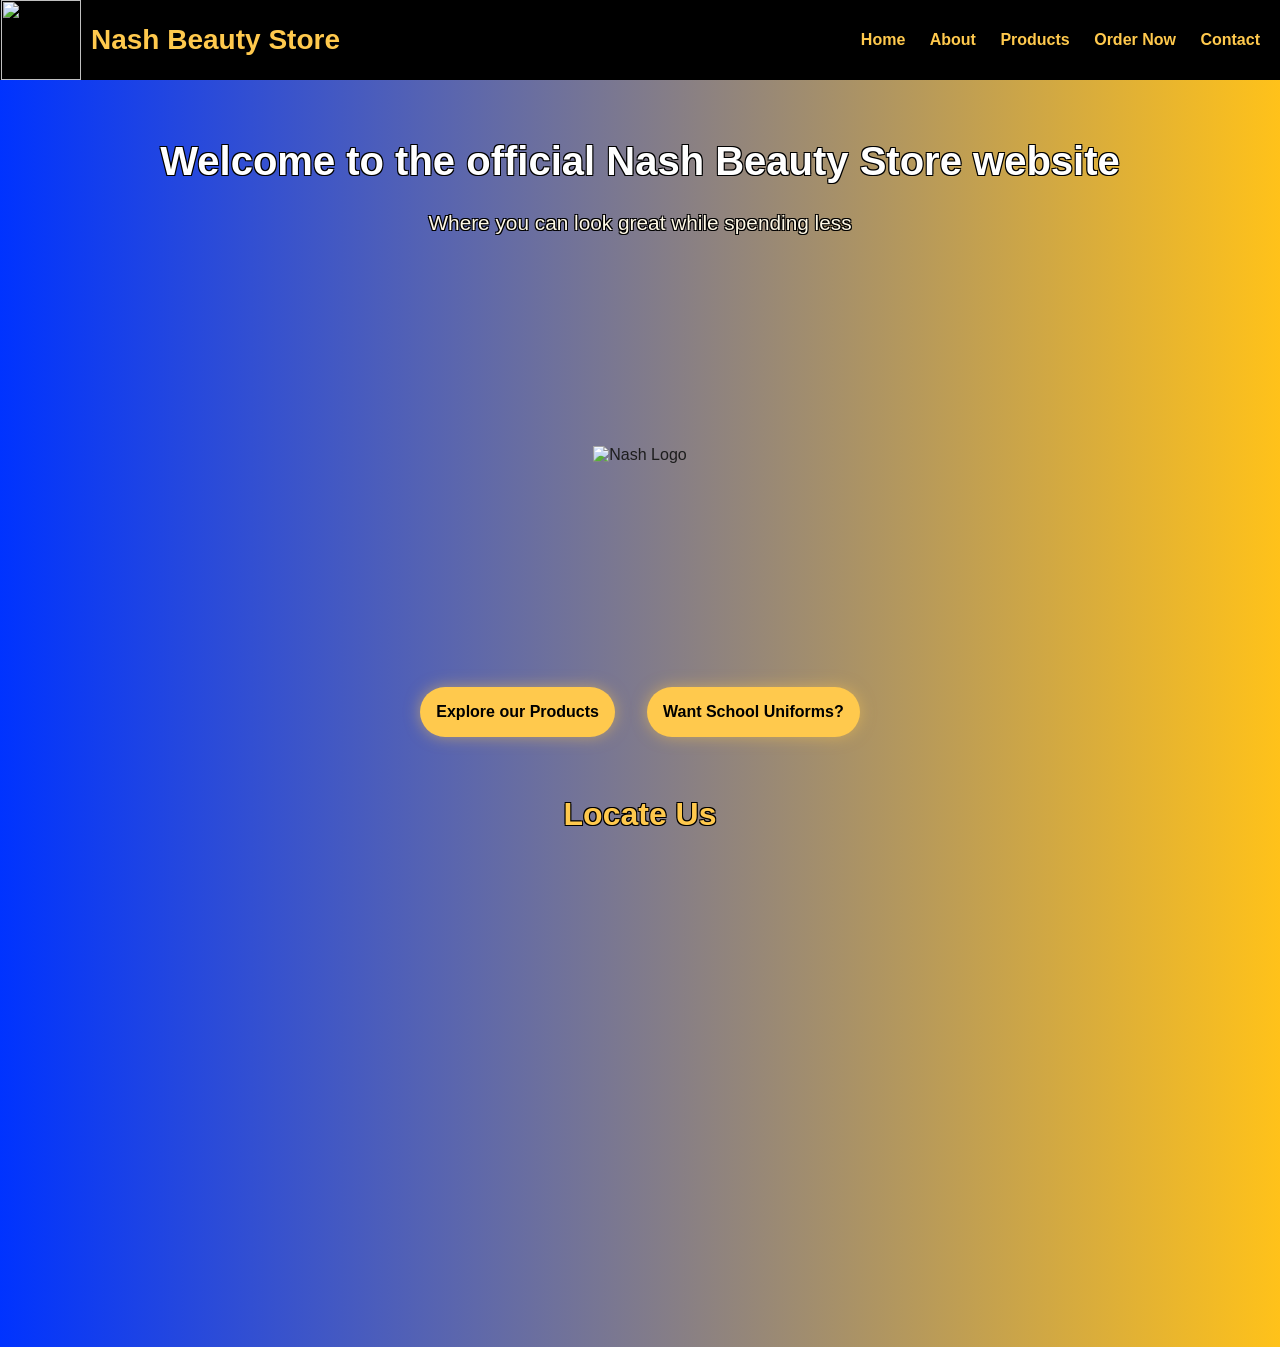
==== index.html @ 654a4f1f "Add files via upload" ====
<body>
    <!-- Navigation Bar -->
    <header class="navbar">
      <div class="navbar-left">
        <img src="NashLogo.png"  class="logo">
        <span class="store-name jump-title">Nash Beauty Store</span>
      </div>
      <nav class="navbar-right">
        <a href="/">Home</a>
        <a href="/about">About</a>
        <a href="/products">Products</a>
        <a href="/order">Order Now</a>
        <a href="/contact">Contact</a>
      </nav>
    </header>
  
    <!-- Page Content -->
    <main>
      <h1>Welcome to the official Nash Beauty Store website</h1>
      <p>Where you can look great while spending less</p>
      <section class="hero-logo">
        <div id="logoWrapper" class="logo-wrapper">
          <img id="mainLogo" src="NashLogo.png" alt="Nash Logo" />
        </div>
      </section>
            
      <div class="button-row">
        <a href="products.html" class="products-button">Explore our Products</a>
        <a href="order.html" class="order-button">Want School Uniforms?</a>
      </div>      
      
    </main>
    <script>
      const container = document.getElementById("logoPuzzle");
      const logoImg = container.querySelector("img");
      const wrapper = document.getElementById("logoWrapper");
      const src = logoImg.src;
    
      container.addEventListener("click", () => {
        container.classList.remove("idleBounce");
        logoImg.style.display = "none";
    
        // Reserve layout space
        wrapper.style.minHeight = "0px";
    
        const size = 75;
        const pieces = [];
    
        for (let y = 0; y < 4; y++) {
          for (let x = 0; x < 4; x++) {
            const piece = document.createElement("div");
            piece.classList.add("puzzle-piece");
            piece.style.width = `${size}px`;
            piece.style.height = `${size}px`;
            piece.style.left = `${x * size}px`;
            piece.style.top = `${y * size}px`;
            piece.style.backgroundImage = `url(${src})`;
            piece.style.backgroundPosition = `-${x * size}px -${y * size}px`;
            container.appendChild(piece);
            pieces.push(piece);
          }
        }
    
        // Shatter animation
        setTimeout(() => {
          pieces.forEach(piece => {
            const angle = Math.random() * 360;
            const x = (Math.random() - 0.5) * 500;
            const y = (Math.random() - 0.5) * 500;
            piece.style.transform = `translate(${x}px, ${y}px) rotate(${angle}deg)`;
            piece.style.opacity = 0;
          });
        }, 100);
    
        // Reform pieces
        setTimeout(() => {
          pieces.forEach(piece => {
            piece.style.transform = `translate(0, 0) rotate(0deg)`;
            piece.style.opacity = 1;
          });
        }, 1600);
    
        // Restore original logo and space
        setTimeout(() => {
          pieces.forEach(p => p.remove());
          logoImg.style.display = "block";
          container.classList.add("idleBounce");
          wrapper.style.minHeight = "300px"; // restores spacing instantly
        }, 2800);
      });
    </script>
    
    
        <section class="map-section">
          <h2>Locate Us</h2>
          <iframe src="https://www.google.com/maps/embed?pb=!1m18!1m12!1m3!1d3589.342767580377!2d-80.18940418969576!3d25.891100203152597!2m3!1f0!2f0!3f0!3m2!1i1024!2i768!4f13.1!3m3!1m2!1s0x88d9b2021cd543ed%3A0x5329dd534554369b!2s12580%20NE%206th%20Ave%2C%20North%20Miami%2C%20FL%2033161!5e0!3m2!1sen!2sus!4v1749576029392!5m2!1sen!2sus" 
          width="600" 
          height="450" 
          style="border:0;" 
          allowfullscreen="" 
          loading="lazy">
        </iframe>
        </section>
   
  </body>
  <link rel="stylesheet" href="style.css">
---- style.css ----
body {
    margin: 0;
    font-family: Arial, sans-serif;
    background: linear-gradient(to right, #0033ff, #ffbc04e9); 
    min-height: 100vh;
    color: #1d1d1d;
}

  h1 {
    color: white;
    font-size: 2.5rem;
    font-weight: 700;
    text-align: center;
    text-shadow:
      -1px -1px 0 #000,  
       1px -1px 0 #000,
      -1px  1px 0 #000,
       1px  1px 0 #000;  /* black outline */
  }
  
  
  p {
    color: #fff9e6; 
    font-size: 1.3rem;
    font-weight: 500;
    text-align: center;
    margin-top: 1rem;
    text-shadow:
      -1px -1px 0 #000,  
       1px -1px 0 #000,
      -1px  1px 0 #000,
       1px  1px 0 #000;
  }
  
  /* Navigation Bar */
  .navbar {
    display: flex;
    justify-content: space-between;
    align-items: center;
    background-color: black;
    color: #FFC94D;
    padding: 0 20px;
    height: 80px; /* fixed height */
    overflow: hidden;
    position: sticky;
    top: 0;
    z-index: 1000;
  }
  
  
  .navbar-left {
    display: flex;
    align-items: center;
  }
  
  .logo {
    height: 80px;
    margin-left: -19px;
    margin-right: 10px;
  }
  
  .store-name {
    font-size: 1.75rem;
    font-weight: bold;
  }
  
  .navbar-right a {
    color: #FFC94D;
    margin-left: 20px;
    text-decoration: none;
    font-weight: 600;
  }
  
  .navbar-right a:hover {
    text-decoration: underline;
  }

  /* Page content spacing */
  main {
    padding: 2rem;
  }
  
  .jump-title {
    animation: jump 0.8s ease-out 1;
    animation-fill-mode: forwards;
  }
  
  
  /* Bounce keyframes */
  @keyframes jump {
    0%   { transform: translateY(0); }
    30%  { transform: translateY(-20px); }
    50%  { transform: translateY(0); }
    70%  { transform: translateY(-10px); }
    100% { transform: translateY(0); }
  }

  h2 {
    color: white;
    font-size: 2.5rem;
    font-weight: 700;
    text-align: center;
    text-shadow:
      -1px -1px 0 #000,  
       1px -1px 0 #000,
      -1px  1px 0 #000,
       1px  1px 0 #000;  /* black outline */
  }

  .contact-page {
    padding: 3rem 2rem;
  }

  .contact-wrapper {
    display: flex;
    flex-wrap: wrap;
    gap: 4rem;
    justify-content: center;
    align-items: center;
    max-width: 1100px;
    margin: auto;
    padding: 2rem;
  }

  .contact-left {
    flex: 1;
    min-width: 300px;
    display: flex;
    flex-direction: column;
    gap: 2rem;
    align-items: center;
    text-align: center;
  }

  .contact-right {
    flex: 1;
    min-width: 300px;
    display: flex;
    flex-direction: column;
    align-items: center;
  }

  .contact-details {
    display: flex;
    flex-direction: column;
  }

  .contact-details p {
    margin: 0.75rem 0;
    font-size: 1.3rem;
    color: white;
  }

  .social-icons-horizontal {
    display: flex;
    flex-direction: row;
    gap: 15px;
    margin-top: 1rem;
  }

  .social-btn img {
    width: 38px;
    height: 38px;
    border-radius: 30%;
    background-color: white;
    padding: 3px;
    box-shadow: 0 2px 6px rgba(0, 0, 0, 0.15);
    transition: transform 0.2s ease, background-color 0.2s;
    animation: bounce 1s infinite;
  }

  .social-btn img:hover {
    transform: scale(1.1);
    background-color: #f4d35e;
  }

  @keyframes bounce {
    0%, 100% {
      transform: translateY(0);
    }
    50% {
      transform: translateY(-5px);
    }
  }

  .contact-form-vertical {
    display: flex;
    flex-direction: column;
    gap: 1rem;
    width: 100%;
    max-width: 400px;
  }

  .contact-form-vertical form {
    display: flex;
    flex-direction: column;
    gap: 1rem;
  }

  .contact-form-vertical label {
    font-weight: 600;
    color: white;
    text-shadow:
    -1px -1px 0 #000,  
     1px -1px 0 #000,
    -1px  1px 0 #000,
     1px  1px 0 #000; 
  }

  .contact-form-vertical input,
  .contact-form-vertical select,
  .contact-form-vertical textarea {
    padding: 10px;
    border-radius: 6px;
    border: none;
    font-size: 1rem;
    background: white;
    color: #1d1d1d;
    box-shadow: 0 2px 5px rgba(0,0,0,0.1);
  }

  .contact-form-vertical button {
    padding: 12px;
    background-color: #f4d35e;
    color: #1d1d1d;
    border: none;
    border-radius: 6px;
    font-weight: bold;
    box-shadow: 0 4px 10px rgba(0,0,0,0.15);
    cursor: pointer;
    transition: 0.3s;
  }

  .contact-form-vertical button:hover {
    background-color: #ef476f;
    color: white;
  }

  @media (max-width: 768px) {
    .contact-wrapper {
      flex-direction: column;
    }
  }
  
  .products-page {
    padding: 3rem 2rem;
    max-width: 1100px;
    margin: auto;
    color: white;
  }
  
  .product-category {
    margin-bottom: 4rem;
    text-align: center;
  }
  
  .product-category h2 {
    font-size: 2rem;
    margin-bottom: 1rem;
  }
  
  .carousel-container {
    position: relative;
    width: 100%;
    max-width: 300px;
    margin: 0 auto;
    overflow: hidden;
  }
  
  .carousel-track {
    display: flex;
    transition: transform 0.5s ease-in-out;
  }
  
  .carousel-track img {
    min-width: 100%;
    height: 300px;
    object-fit: cover;
    border-radius: 10px;
  }
  
  button.prev,
  button.next {
    position: absolute;
    top: 50%;
    transform: translateY(-50%);
    background: #ffffff80;
    border: none;
    padding: 10px 14px;
    font-size: 1rem;
    cursor: pointer;
    border-radius: 50%;
    z-index: 1;
  }
  
  button.prev {
    left: -15px;
  }
  button.next {
    right: -15px;
  }
  
  /* Hover effect */
.prev:hover, .next:hover {
  background-color: #FFC94D;  
  color: black;               
  cursor: pointer;
}
  .carousel-dots {
    text-align: center;
    margin-top: 10px;
  }
  
  .carousel-dots button {
    width: 10px;
    height: 10px;
    border-radius: 50%;
    margin: 0 5px;
    border: none;
    background: #ccc;
    cursor: pointer;
  }
  
  .carousel-dots button.active {
    background: #06aee6;
  }
  
  .about-owners {
    display: flex;
    align-items: center;
    justify-content: center;
    gap: 10rem;
    padding: 3rem 2rem;
    max-width: 1100px;
    margin: auto;
    flex-wrap: wrap;
  }
  
  .owners-carousel {
    position: relative;
    width: 300px;
    overflow: hidden;
  }
  
  .carousel-track {
    display: flex;
    transition: transform 0.5s ease;
  }
  
  .carousel-track img {
    min-width: 100%;
    height: 350px;
    object-fit: cover;
    border-radius: 10px;
  }
  
  button.prev,
  button.next {
    position: absolute;
    top: 50%;
    transform: translateY(-50%);
    background: #ffffff80;
    border: none;
    padding: 10px 14px;
    font-size: 1rem;
    cursor: pointer;
    border-radius: 50%;
    z-index: 1;
  }
  
  button.prev {
    left: -15px;
  }
  
  button.next {
    right: -15px;
  }
  
  .owners-text {
    max-width: 550px;
    color: white;
  }
  
  .owners-text h2 {
    margin-bottom: 1rem;
    font-size: 2rem;
  }
  
  .carousel-grid {
    display: grid;
    grid-template-columns: repeat(auto-fit, minmax(300px, 1fr));
    gap: 2rem;
    padding: 2rem;
    max-width: 1200px;
    margin: auto;
  }
  
  .product-category {
    background-color: rgba(255, 255, 255, 0.05);
    padding: 1rem;
    border-radius: 12px;
    text-align: center;
    color: white;
  }
  
  .product-category h2 {
    margin-bottom: 1rem;
  }

  .logo-puzzle {
    position: relative;
    width: 300px;
    height: auto;
    margin: 4rem auto;
    cursor: pointer;
    animation: idleBounce 3s ease-in-out infinite;
  }
  
  .logo-puzzle img {
    width: 100%;
    display: block;
    border-radius: 8px;
  }
  
  /* Pieces */
  .puzzle-piece {
    position: absolute;
    width: 75px;
    height: 75px;
    background-size: 300px 300px;
    background-repeat: no-repeat;
    opacity: 1;
    transition: transform 0.8s ease, opacity 0.8s ease;
  }
  
  /* Bounce effect when idle */
  @keyframes idleBounce {
    0%, 100% { transform: translateY(0); }
    50% { transform: translateY(-8px); }
  }
  
  .logo-wrapper {
    display: flex;
    justify-content: center;
    align-items: center;
    min-height: 400px; /* Prevents layout jump */
  }
  
  .logo-wrapper img {
    max-width: 300px;
    transition: opacity 0.3s ease;
    cursor: pointer;
  }
  
  
  
  .button-row {
    display: flex;
    justify-content: center;
    gap: 2rem; /* space between buttons */
    margin-top: 2rem;
    flex-wrap: wrap; /* responsive for smaller screens */
  }

  .order-button{
    display: inline-block;
    padding: 16px 16px;
    background-color: #ffc94d;
    border: none;
    border-radius: 40px;
    color: #000;
    font-size: 1rem;
    font-weight: 600;
    text-decoration: none;
    box-shadow: 0 0 15px rgba(255, 201, 77, 0.5);
    transition: all 0.3s ease;
  }
  
  .order-button:hover {
    background-color: #ffdb6e;
    transform: scale(1.05);
    box-shadow: 0 0 25px rgba(255, 201, 77, 0.7);
  }
  
  .products-button{
    display: inline-block;
    padding: 16px 16px;
    background-color: #ffc94d;
    border: none;
    border-radius: 40px;
    color: #000;
    font-size: 1rem;
    font-weight: 600;
    text-decoration: none;
    box-shadow: 0 0 15px rgba(255, 201, 77, 0.5);
    transition: all 0.3s ease;
  }
  
  .products-button:hover {
    background-color: #ffdb6e;
    transform: scale(1.05);
    box-shadow: 0 0 25px rgba(255, 201, 77, 0.7);
  }
  .map-section {
    text-align: center;
    margin-top: -1rem;
    padding: 1rem;
  }
  
  .map-section h2 {
    color: #FFC94D;
    font-size: 2rem;
    margin-bottom: 3rem;
  }
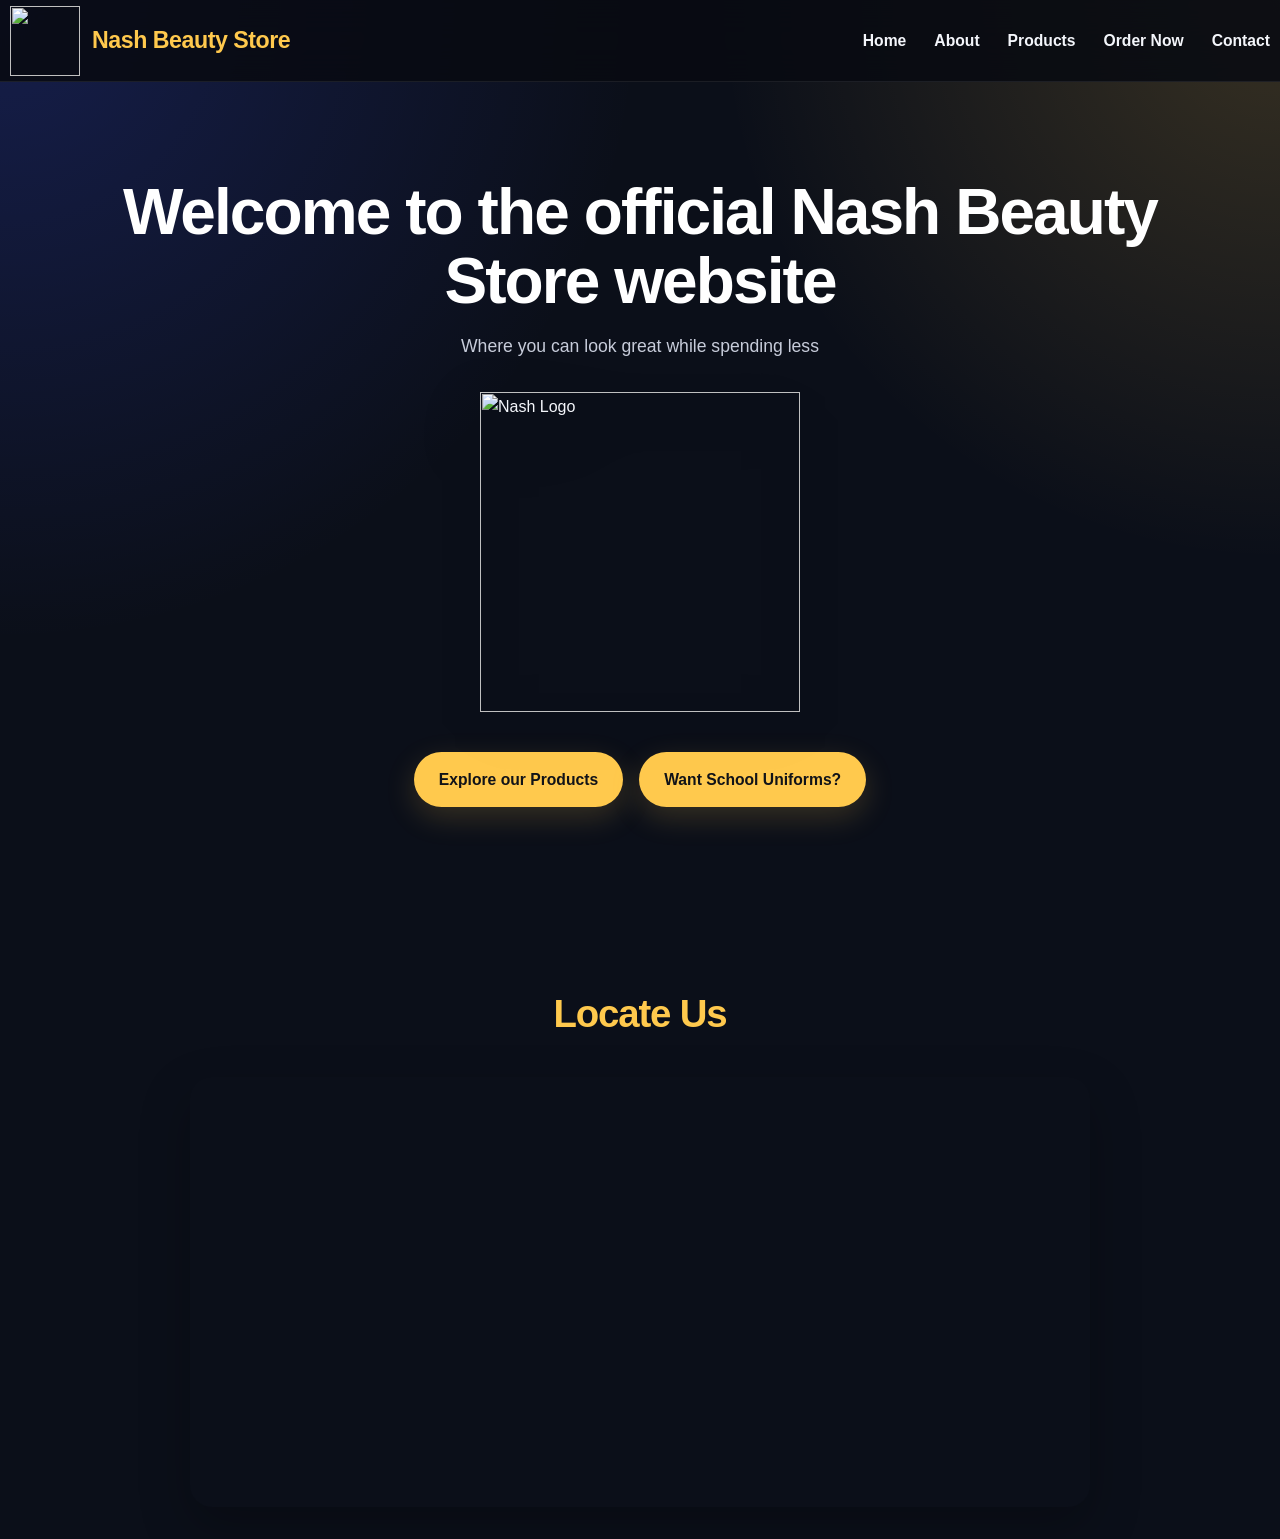
==== commit c4d8ea87: "Update logo image source path in index.html" ====
--- a/index.html
+++ b/index.html
@@ -2,7 +2,7 @@
     <!-- Navigation Bar -->
     <header class="navbar">
       <div class="navbar-left">
-        <img src="NashLogo.png"  class="logo">
+        <img src="/images/NashLogo.png" class="logo">
         <span class="store-name jump-title">Nash Beauty Store</span>
       </div>
       <nav class="navbar-right">
@@ -105,4 +105,4 @@
   </body>
   <link rel="stylesheet" href="style.css">
 
-  +  
--- a/style.css
+++ b/style.css
@@ -1,528 +1,702 @@
+/* =========================
+   GLOBAL
+========================= */
+
+* {
+  box-sizing: border-box;
+}
+
+html {
+  scroll-behavior: smooth;
+}
+
 body {
-    margin: 0;
-    font-family: Arial, sans-serif;
-    background: linear-gradient(to right, #0033ff, #ffbc04e9); 
-    min-height: 100vh;
-    color: #1d1d1d;
-}
-
-  h1 {
-    color: white;
-    font-size: 2.5rem;
-    font-weight: 700;
+  margin: 0;
+  font-family: "Inter", Arial, sans-serif;
+  background:
+    radial-gradient(circle at top left, rgba(59, 84, 255, 0.22), transparent 32%),
+    radial-gradient(circle at top right, rgba(255, 201, 77, 0.18), transparent 28%),
+    #0b0f19;
+  min-height: 100vh;
+  color: #f4f6fb;
+  line-height: 1.6;
+}
+
+main {
+  padding: 4rem 2rem;
+}
+
+h1,
+h2,
+h3 {
+  margin-top: 0;
+  color: #ffffff;
+  letter-spacing: -0.03em;
+}
+
+h1 {
+  font-size: clamp(2.3rem, 5vw, 4.5rem);
+  font-weight: 800;
+  text-align: center;
+  max-width: 1100px;
+  margin: 2rem auto 1rem;
+  line-height: 1.08;
+}
+
+h2 {
+  font-size: clamp(1.8rem, 3vw, 2.5rem);
+  font-weight: 700;
+  text-align: center;
+}
+
+p {
+  color: #c7ccda;
+  font-size: 1.1rem;
+  font-weight: 400;
+  text-align: center;
+  max-width: 760px;
+  margin: 0 auto;
+}
+
+
+/* =========================
+   NAVBAR
+========================= */
+
+.navbar {
+  display: flex;
+  justify-content: space-between;
+  align-items: center;
+
+  position: sticky;
+  top: 0;
+  z-index: 1000;
+
+  height: 82px;
+  padding: 0 10px;
+
+  background: rgba(8, 11, 18, 0.88);
+  backdrop-filter: blur(18px);
+  -webkit-backdrop-filter: blur(18px);
+
+  border-bottom: 1px solid rgba(255, 255, 255, 0.08);
+}
+
+.navbar-left {
+  display: flex;
+  align-items: center;
+  gap: 12px;
+}
+
+.logo {
+  width: 70px;
+  height: 70px;
+  object-fit: contain;
+}
+
+.store-name {
+  font-size: 1.45rem;
+  font-weight: 800;
+  color: #ffc94d;
+  letter-spacing: -0.02em;
+}
+
+.navbar-right {
+  display: flex;
+  align-items: center;
+  gap: 28px;
+}
+
+.navbar-right a {
+  color: #f4f6fb;
+  text-decoration: none;
+  font-size: 0.98rem;
+  font-weight: 600;
+  position: relative;
+  transition: color 0.25s ease;
+}
+
+.navbar-right a::after {
+  content: "";
+  position: absolute;
+  width: 0;
+  height: 2px;
+  left: 0;
+  bottom: -7px;
+  background: #ffc94d;
+  transition: width 0.25s ease;
+}
+
+.navbar-right a:hover {
+  color: #ffc94d;
+}
+
+.navbar-right a:hover::after {
+  width: 100%;
+}
+
+
+/* =========================
+   HERO
+========================= */
+
+.hero-logo {
+  display: flex;
+  justify-content: center;
+  margin-top: 2rem;
+}
+
+.logo-wrapper {
+  display: flex;
+  justify-content: center;
+  align-items: center;
+  min-height: 320px;
+}
+
+.logo-wrapper img {
+  width: min(320px, 75vw);
+  max-width: 100%;
+  filter: drop-shadow(0 20px 30px rgba(0, 0, 0, 0.35));
+  transition: transform 0.3s ease, filter 0.3s ease;
+  cursor: pointer;
+}
+
+.logo-wrapper img:hover {
+  transform: translateY(-6px) scale(1.02);
+  filter: drop-shadow(0 24px 36px rgba(0, 0, 0, 0.45));
+}
+
+
+/* =========================
+   BUTTONS
+========================= */
+
+.button-row {
+  display: flex;
+  justify-content: center;
+  gap: 1rem;
+  margin-top: 2.5rem;
+  flex-wrap: wrap;
+}
+
+.products-button,
+.order-button {
+  display: inline-flex;
+  align-items: center;
+  justify-content: center;
+
+  min-width: 190px;
+  padding: 14px 24px;
+
+  background: #ffc94d;
+  color: #111318;
+
+  border: 1px solid transparent;
+  border-radius: 999px;
+
+  font-size: 0.98rem;
+  font-weight: 700;
+  text-decoration: none;
+
+  box-shadow: 0 10px 30px rgba(255, 201, 77, 0.18);
+
+  transition:
+    transform 0.25s ease,
+    box-shadow 0.25s ease,
+    background 0.25s ease;
+}
+
+.products-button:hover,
+.order-button:hover {
+  transform: translateY(-3px);
+  background: #ffd66f;
+  box-shadow: 0 14px 34px rgba(255, 201, 77, 0.28);
+}
+
+
+/* =========================
+   CONTACT
+========================= */
+
+.contact-page {
+  padding: 5rem 2rem;
+}
+
+.contact-wrapper {
+  display: grid;
+  grid-template-columns: repeat(2, minmax(0, 1fr));
+  gap: 2rem;
+
+  max-width: 1100px;
+  margin: auto;
+}
+
+.contact-left,
+.contact-right {
+  background: rgba(255, 255, 255, 0.055);
+  border: 1px solid rgba(255, 255, 255, 0.08);
+  border-radius: 24px;
+  padding: 2rem;
+
+  box-shadow: 0 18px 50px rgba(0, 0, 0, 0.18);
+  backdrop-filter: blur(14px);
+}
+
+.contact-left {
+  display: flex;
+  flex-direction: column;
+  align-items: center;
+  gap: 1.5rem;
+}
+
+.contact-right {
+  display: flex;
+  flex-direction: column;
+  align-items: center;
+}
+
+.contact-details {
+  display: flex;
+  flex-direction: column;
+  gap: 0.5rem;
+}
+
+.contact-details p {
+  margin: 0.3rem 0;
+  font-size: 1.05rem;
+  color: #d8dce7;
+}
+
+.social-icons-horizontal {
+  display: flex;
+  gap: 14px;
+  margin-top: 1rem;
+}
+
+.social-btn img {
+  width: 42px;
+  height: 42px;
+  border-radius: 12px;
+  background: #ffffff;
+  padding: 2px;
+
+  transition: transform 0.2s ease, box-shadow 0.2s ease;
+}
+
+.social-btn img:hover {
+  transform: translateY(-4px);
+  box-shadow: 0 8px 20px rgba(0, 0, 0, 0.25);
+}
+
+.contact-form-vertical {
+  width: 100%;
+  max-width: 430px;
+}
+
+.contact-form-vertical form {
+  display: flex;
+  flex-direction: column;
+  gap: 1rem;
+}
+
+.contact-form-vertical label {
+  font-weight: 600;
+  color: #f4f6fb;
+}
+
+.contact-form-vertical input,
+.contact-form-vertical select,
+.contact-form-vertical textarea {
+  width: 100%;
+  padding: 13px 14px;
+
+  border: 1px solid rgba(255, 255, 255, 0.1);
+  border-radius: 12px;
+
+  font-size: 1rem;
+  background: rgba(255, 255, 255, 0.08);
+  color: #ffffff;
+
+  outline: none;
+
+  transition:
+    border 0.2s ease,
+    background 0.2s ease;
+}
+
+.contact-form-vertical input:focus,
+.contact-form-vertical select:focus,
+.contact-form-vertical textarea:focus {
+  border-color: #ffc94d;
+  background: rgba(255, 255, 255, 0.12);
+}
+
+.contact-form-vertical button {
+  padding: 14px;
+
+  border: none;
+  border-radius: 12px;
+
+  background: #ffc94d;
+  color: #111318;
+
+  font-size: 1rem;
+  font-weight: 700;
+
+  cursor: pointer;
+
+  transition:
+    transform 0.25s ease,
+    background 0.25s ease;
+}
+
+.contact-form-vertical button:hover {
+  background: #ffd66f;
+  transform: translateY(-2px);
+}
+
+
+/* =========================
+   PRODUCTS
+========================= */
+
+.products-page {
+  padding: 5rem 2rem;
+  max-width: 1200px;
+  margin: auto;
+}
+
+.carousel-grid {
+  display: grid;
+  grid-template-columns: repeat(auto-fit, minmax(280px, 1fr));
+  gap: 2rem;
+  margin-top: 3rem;
+}
+
+.product-category {
+  background: rgba(255, 255, 255, 0.05);
+  border: 1px solid rgba(255, 255, 255, 0.08);
+  border-radius: 22px;
+  padding: 1.5rem;
+
+  box-shadow: 0 16px 45px rgba(0, 0, 0, 0.16);
+
+  transition:
+    transform 0.25s ease,
+    border-color 0.25s ease;
+}
+
+.product-category:hover {
+  transform: translateY(-6px);
+  border-color: rgba(255, 201, 77, 0.45);
+}
+
+.product-category h2 {
+  font-size: 1.5rem;
+  margin-bottom: 1.25rem;
+}
+
+.carousel-container,
+.owners-carousel {
+  position: relative;
+  width: 100%;
+  max-width: 340px;
+  margin: auto;
+  overflow: hidden;
+  border-radius: 18px;
+}
+
+.carousel-track {
+  display: flex;
+  transition: transform 0.5s ease;
+}
+
+.carousel-track img {
+  min-width: 100%;
+  height: 340px;
+  object-fit: cover;
+  border-radius: 18px;
+}
+
+button.prev,
+button.next {
+  position: absolute;
+  top: 50%;
+  transform: translateY(-50%);
+
+  width: 42px;
+  height: 42px;
+
+  display: flex;
+  align-items: center;
+  justify-content: center;
+
+  background: rgba(11, 15, 25, 0.75);
+  color: #ffffff;
+
+  border: 1px solid rgba(255, 255, 255, 0.12);
+  border-radius: 50%;
+
+  font-size: 1.1rem;
+  cursor: pointer;
+  z-index: 2;
+
+  backdrop-filter: blur(8px);
+
+  transition:
+    background 0.2s ease,
+    transform 0.2s ease;
+}
+
+button.prev:hover,
+button.next:hover {
+  background: #ffc94d;
+  color: #111318;
+}
+
+button.prev {
+  left: 12px;
+}
+
+button.next {
+  right: 12px;
+}
+
+.carousel-dots {
+  text-align: center;
+  margin-top: 14px;
+}
+
+.carousel-dots button {
+  width: 8px;
+  height: 8px;
+  padding: 0;
+  border: none;
+  border-radius: 50%;
+  margin: 0 4px;
+  background: #5c6270;
+  cursor: pointer;
+}
+
+.carousel-dots button.active {
+  background: #ffc94d;
+}
+
+
+/* =========================
+   ABOUT PAGE
+========================= */
+
+.about-owners {
+  display: grid;
+  grid-template-columns: minmax(280px, 400px) minmax(320px, 1fr);
+  align-items: center;
+  gap: 4rem;
+
+  padding: 5rem 2rem;
+  max-width: 1100px;
+  margin: auto;
+}
+
+.owners-text {
+  color: #ffffff;
+}
+
+.owners-text h2 {
+  text-align: left;
+  font-size: 2.2rem;
+  margin-bottom: 1rem;
+}
+
+.owners-text p {
+  text-align: left;
+  color: #c7ccda;
+}
+
+
+/* =========================
+   LOGO ANIMATION
+========================= */
+
+.logo-puzzle {
+  position: relative;
+  width: 300px;
+  margin: 3rem auto;
+  cursor: pointer;
+  animation: idleBounce 3s ease-in-out infinite;
+}
+
+.logo-puzzle img {
+  width: 100%;
+  display: block;
+}
+
+.puzzle-piece {
+  position: absolute;
+  width: 75px;
+  height: 75px;
+  background-size: 300px 300px;
+  background-repeat: no-repeat;
+  opacity: 1;
+  transition: transform 0.8s ease, opacity 0.8s ease;
+}
+
+@keyframes idleBounce {
+  0%,
+  100% {
+    transform: translateY(0);
+  }
+
+  50% {
+    transform: translateY(-8px);
+  }
+}
+
+.jump-title {
+  animation: jump 0.8s ease-out 1;
+}
+
+@keyframes jump {
+  0% {
+    transform: translateY(0);
+  }
+
+  30% {
+    transform: translateY(-14px);
+  }
+
+  50% {
+    transform: translateY(0);
+  }
+
+  70% {
+    transform: translateY(-6px);
+  }
+
+  100% {
+    transform: translateY(0);
+  }
+}
+
+
+/* =========================
+   MAP
+========================= */
+
+.map-section {
+  text-align: center;
+  margin: 5rem auto 0;
+  padding: 2rem;
+  max-width: 1000px;
+}
+
+.map-section h2 {
+  color: #ffc94d;
+  margin-bottom: 2rem;
+}
+
+.map-section iframe {
+  width: 100%;
+  max-width: 900px;
+  height: 430px;
+
+  border: none;
+  border-radius: 22px;
+
+  box-shadow: 0 20px 50px rgba(0, 0, 0, 0.25);
+}
+
+
+/* =========================
+   RESPONSIVE
+========================= */
+
+@media (max-width: 900px) {
+  .navbar {
+    padding: 0 20px;
+  }
+
+  .navbar-right {
+    gap: 16px;
+  }
+
+  .navbar-right a {
+    font-size: 0.9rem;
+  }
+
+  .about-owners {
+    grid-template-columns: 1fr;
+    gap: 2.5rem;
+  }
+
+  .owners-text h2,
+  .owners-text p {
     text-align: center;
-    text-shadow:
-      -1px -1px 0 #000,  
-       1px -1px 0 #000,
-      -1px  1px 0 #000,
-       1px  1px 0 #000;  /* black outline */
-  }
-  
-  
-  p {
-    color: #fff9e6; 
-    font-size: 1.3rem;
-    font-weight: 500;
-    text-align: center;
-    margin-top: 1rem;
-    text-shadow:
-      -1px -1px 0 #000,  
-       1px -1px 0 #000,
-      -1px  1px 0 #000,
-       1px  1px 0 #000;
-  }
-  
-  /* Navigation Bar */
+  }
+}
+
+@media (max-width: 768px) {
+  main {
+    padding: 3rem 1.2rem;
+  }
+
   .navbar {
-    display: flex;
-    justify-content: space-between;
-    align-items: center;
-    background-color: black;
-    color: #FFC94D;
-    padding: 0 20px;
-    height: 80px; /* fixed height */
-    overflow: hidden;
-    position: sticky;
-    top: 0;
-    z-index: 1000;
-  }
-  
-  
-  .navbar-left {
-    display: flex;
-    align-items: center;
-  }
-  
+    height: auto;
+    min-height: 76px;
+    flex-wrap: wrap;
+    gap: 12px;
+    padding: 12px 16px;
+  }
+
+  .navbar-right {
+    width: 100%;
+    justify-content: center;
+    flex-wrap: wrap;
+    gap: 12px 18px;
+  }
+
+  .store-name {
+    font-size: 1.2rem;
+  }
+
   .logo {
-    height: 80px;
-    margin-left: -19px;
-    margin-right: 10px;
-  }
-  
-  .store-name {
-    font-size: 1.75rem;
-    font-weight: bold;
-  }
-  
-  .navbar-right a {
-    color: #FFC94D;
-    margin-left: 20px;
-    text-decoration: none;
-    font-weight: 600;
-  }
-  
-  .navbar-right a:hover {
-    text-decoration: underline;
-  }
-
-  /* Page content spacing */
-  main {
-    padding: 2rem;
-  }
-  
-  .jump-title {
-    animation: jump 0.8s ease-out 1;
-    animation-fill-mode: forwards;
-  }
-  
-  
-  /* Bounce keyframes */
-  @keyframes jump {
-    0%   { transform: translateY(0); }
-    30%  { transform: translateY(-20px); }
-    50%  { transform: translateY(0); }
-    70%  { transform: translateY(-10px); }
-    100% { transform: translateY(0); }
-  }
-
-  h2 {
-    color: white;
-    font-size: 2.5rem;
-    font-weight: 700;
-    text-align: center;
-    text-shadow:
-      -1px -1px 0 #000,  
-       1px -1px 0 #000,
-      -1px  1px 0 #000,
-       1px  1px 0 #000;  /* black outline */
-  }
-
-  .contact-page {
-    padding: 3rem 2rem;
+    width: 48px;
+    height: 48px;
   }
 
   .contact-wrapper {
-    display: flex;
-    flex-wrap: wrap;
-    gap: 4rem;
-    justify-content: center;
-    align-items: center;
-    max-width: 1100px;
-    margin: auto;
-    padding: 2rem;
-  }
-
-  .contact-left {
-    flex: 1;
-    min-width: 300px;
-    display: flex;
-    flex-direction: column;
-    gap: 2rem;
-    align-items: center;
-    text-align: center;
-  }
-
-  .contact-right {
-    flex: 1;
-    min-width: 300px;
-    display: flex;
+    grid-template-columns: 1fr;
+  }
+
+  .button-row {
     flex-direction: column;
     align-items: center;
   }
 
-  .contact-details {
-    display: flex;
-    flex-direction: column;
-  }
-
-  .contact-details p {
-    margin: 0.75rem 0;
-    font-size: 1.3rem;
-    color: white;
-  }
-
-  .social-icons-horizontal {
-    display: flex;
-    flex-direction: row;
-    gap: 15px;
-    margin-top: 1rem;
-  }
-
-  .social-btn img {
-    width: 38px;
-    height: 38px;
-    border-radius: 30%;
-    background-color: white;
-    padding: 3px;
-    box-shadow: 0 2px 6px rgba(0, 0, 0, 0.15);
-    transition: transform 0.2s ease, background-color 0.2s;
-    animation: bounce 1s infinite;
-  }
-
-  .social-btn img:hover {
-    transform: scale(1.1);
-    background-color: #f4d35e;
-  }
-
-  @keyframes bounce {
-    0%, 100% {
-      transform: translateY(0);
-    }
-    50% {
-      transform: translateY(-5px);
-    }
-  }
-
-  .contact-form-vertical {
-    display: flex;
-    flex-direction: column;
-    gap: 1rem;
-    width: 100%;
-    max-width: 400px;
-  }
-
-  .contact-form-vertical form {
-    display: flex;
-    flex-direction: column;
-    gap: 1rem;
-  }
-
-  .contact-form-vertical label {
-    font-weight: 600;
-    color: white;
-    text-shadow:
-    -1px -1px 0 #000,  
-     1px -1px 0 #000,
-    -1px  1px 0 #000,
-     1px  1px 0 #000; 
-  }
-
-  .contact-form-vertical input,
-  .contact-form-vertical select,
-  .contact-form-vertical textarea {
-    padding: 10px;
-    border-radius: 6px;
-    border: none;
-    font-size: 1rem;
-    background: white;
-    color: #1d1d1d;
-    box-shadow: 0 2px 5px rgba(0,0,0,0.1);
-  }
-
-  .contact-form-vertical button {
-    padding: 12px;
-    background-color: #f4d35e;
-    color: #1d1d1d;
-    border: none;
-    border-radius: 6px;
-    font-weight: bold;
-    box-shadow: 0 4px 10px rgba(0,0,0,0.15);
-    cursor: pointer;
-    transition: 0.3s;
-  }
-
-  .contact-form-vertical button:hover {
-    background-color: #ef476f;
-    color: white;
-  }
-
-  @media (max-width: 768px) {
-    .contact-wrapper {
-      flex-direction: column;
-    }
-  }
-  
-  .products-page {
-    padding: 3rem 2rem;
-    max-width: 1100px;
-    margin: auto;
-    color: white;
-  }
-  
-  .product-category {
-    margin-bottom: 4rem;
-    text-align: center;
-  }
-  
-  .product-category h2 {
-    font-size: 2rem;
-    margin-bottom: 1rem;
-  }
-  
-  .carousel-container {
-    position: relative;
+  .products-button,
+  .order-button {
     width: 100%;
     max-width: 300px;
-    margin: 0 auto;
-    overflow: hidden;
-  }
-  
-  .carousel-track {
-    display: flex;
-    transition: transform 0.5s ease-in-out;
-  }
-  
+  }
+
   .carousel-track img {
-    min-width: 100%;
     height: 300px;
-    object-fit: cover;
-    border-radius: 10px;
-  }
-  
-  button.prev,
-  button.next {
-    position: absolute;
-    top: 50%;
-    transform: translateY(-50%);
-    background: #ffffff80;
-    border: none;
-    padding: 10px 14px;
-    font-size: 1rem;
-    cursor: pointer;
-    border-radius: 50%;
-    z-index: 1;
-  }
-  
-  button.prev {
-    left: -15px;
-  }
-  button.next {
-    right: -15px;
-  }
-  
-  /* Hover effect */
-.prev:hover, .next:hover {
-  background-color: #FFC94D;  
-  color: black;               
-  cursor: pointer;
-}
-  .carousel-dots {
-    text-align: center;
-    margin-top: 10px;
-  }
-  
-  .carousel-dots button {
-    width: 10px;
-    height: 10px;
-    border-radius: 50%;
-    margin: 0 5px;
-    border: none;
-    background: #ccc;
-    cursor: pointer;
-  }
-  
-  .carousel-dots button.active {
-    background: #06aee6;
-  }
-  
-  .about-owners {
-    display: flex;
-    align-items: center;
-    justify-content: center;
-    gap: 10rem;
-    padding: 3rem 2rem;
-    max-width: 1100px;
-    margin: auto;
-    flex-wrap: wrap;
-  }
-  
-  .owners-carousel {
-    position: relative;
-    width: 300px;
-    overflow: hidden;
-  }
-  
-  .carousel-track {
-    display: flex;
-    transition: transform 0.5s ease;
-  }
-  
-  .carousel-track img {
-    min-width: 100%;
-    height: 350px;
-    object-fit: cover;
-    border-radius: 10px;
-  }
-  
-  button.prev,
-  button.next {
-    position: absolute;
-    top: 50%;
-    transform: translateY(-50%);
-    background: #ffffff80;
-    border: none;
-    padding: 10px 14px;
-    font-size: 1rem;
-    cursor: pointer;
-    border-radius: 50%;
-    z-index: 1;
-  }
-  
-  button.prev {
-    left: -15px;
-  }
-  
-  button.next {
-    right: -15px;
-  }
-  
-  .owners-text {
-    max-width: 550px;
-    color: white;
-  }
-  
-  .owners-text h2 {
-    margin-bottom: 1rem;
-    font-size: 2rem;
-  }
-  
-  .carousel-grid {
-    display: grid;
-    grid-template-columns: repeat(auto-fit, minmax(300px, 1fr));
-    gap: 2rem;
-    padding: 2rem;
-    max-width: 1200px;
-    margin: auto;
-  }
-  
-  .product-category {
-    background-color: rgba(255, 255, 255, 0.05);
-    padding: 1rem;
-    border-radius: 12px;
-    text-align: center;
-    color: white;
-  }
-  
-  .product-category h2 {
-    margin-bottom: 1rem;
-  }
-
-  .logo-puzzle {
-    position: relative;
-    width: 300px;
-    height: auto;
-    margin: 4rem auto;
-    cursor: pointer;
-    animation: idleBounce 3s ease-in-out infinite;
-  }
-  
-  .logo-puzzle img {
-    width: 100%;
-    display: block;
-    border-radius: 8px;
-  }
-  
-  /* Pieces */
-  .puzzle-piece {
-    position: absolute;
-    width: 75px;
-    height: 75px;
-    background-size: 300px 300px;
-    background-repeat: no-repeat;
-    opacity: 1;
-    transition: transform 0.8s ease, opacity 0.8s ease;
-  }
-  
-  /* Bounce effect when idle */
-  @keyframes idleBounce {
-    0%, 100% { transform: translateY(0); }
-    50% { transform: translateY(-8px); }
-  }
-  
-  .logo-wrapper {
-    display: flex;
-    justify-content: center;
-    align-items: center;
-    min-height: 400px; /* Prevents layout jump */
-  }
-  
-  .logo-wrapper img {
-    max-width: 300px;
-    transition: opacity 0.3s ease;
-    cursor: pointer;
-  }
-  
-  
-  
-  .button-row {
-    display: flex;
-    justify-content: center;
-    gap: 2rem; /* space between buttons */
-    margin-top: 2rem;
-    flex-wrap: wrap; /* responsive for smaller screens */
-  }
-
-  .order-button{
-    display: inline-block;
-    padding: 16px 16px;
-    background-color: #ffc94d;
-    border: none;
-    border-radius: 40px;
-    color: #000;
-    font-size: 1rem;
-    font-weight: 600;
-    text-decoration: none;
-    box-shadow: 0 0 15px rgba(255, 201, 77, 0.5);
-    transition: all 0.3s ease;
-  }
-  
-  .order-button:hover {
-    background-color: #ffdb6e;
-    transform: scale(1.05);
-    box-shadow: 0 0 25px rgba(255, 201, 77, 0.7);
-  }
-  
-  .products-button{
-    display: inline-block;
-    padding: 16px 16px;
-    background-color: #ffc94d;
-    border: none;
-    border-radius: 40px;
-    color: #000;
-    font-size: 1rem;
-    font-weight: 600;
-    text-decoration: none;
-    box-shadow: 0 0 15px rgba(255, 201, 77, 0.5);
-    transition: all 0.3s ease;
-  }
-  
-  .products-button:hover {
-    background-color: #ffdb6e;
-    transform: scale(1.05);
-    box-shadow: 0 0 25px rgba(255, 201, 77, 0.7);
-  }
-  .map-section {
-    text-align: center;
-    margin-top: -1rem;
-    padding: 1rem;
-  }
-  
-  .map-section h2 {
-    color: #FFC94D;
-    font-size: 2rem;
-    margin-bottom: 3rem;
-  }
-  
-  
-  
-  
-  
-
-
-
-  
-  
-
-  
-  
-  +  }
+
+  .map-section iframe {
+    height: 340px;
+  }
+}
+  
+  
+  
+  
+
+
+
+  
+  
+
+  
+  
+  
